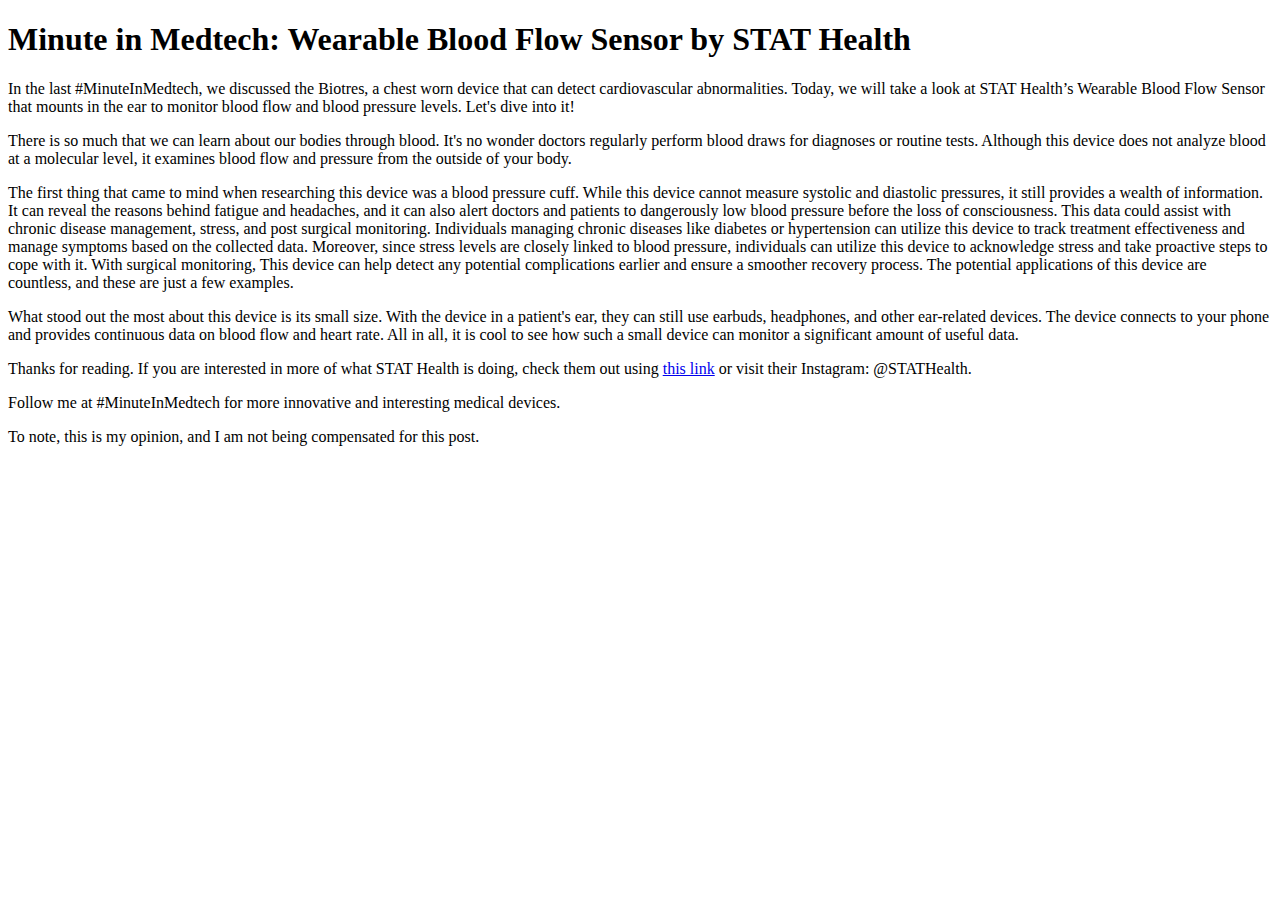
==== article3.html @ 80862372 "Create article3.html" ====
<!DOCTYPE html>
<html>
<head>
  <title>Minute in Medtech: Wearable Blood Flow Sensor by STAT Health</title>
</head>
<body>
  <h1>Minute in Medtech: Wearable Blood Flow Sensor by STAT Health</h1>
  <p>In the last #MinuteInMedtech, we discussed the Biotres, a chest worn device that can detect cardiovascular abnormalities. Today, we will take a look at STAT Health’s Wearable Blood Flow Sensor that mounts in the ear to monitor blood flow and blood pressure levels. Let's dive into it!</p>

  <p>There is so much that we can learn about our bodies through blood. It's no wonder doctors regularly perform blood draws for diagnoses or routine tests. Although this device does not analyze blood at a molecular level, it examines blood flow and pressure from the outside of your body.</p>

  <p>The first thing that came to mind when researching this device was a blood pressure cuff. While this device cannot measure systolic and diastolic pressures, it still provides a wealth of information. It can reveal the reasons behind fatigue and headaches, and it can also alert doctors and patients to dangerously low blood pressure before the loss of consciousness. This data could assist with chronic disease management, stress, and post surgical monitoring. Individuals managing chronic diseases like diabetes or hypertension can utilize this device to track treatment effectiveness and manage symptoms based on the collected data. Moreover, since stress levels are closely linked to blood pressure, individuals can utilize this device to acknowledge stress and take proactive steps to cope with it. With surgical monitoring, This device can help detect any potential complications earlier and ensure a smoother recovery process. The potential applications of this device are countless, and these are just a few examples.</p>

  <p>What stood out the most about this device is its small size. With the device in a patient's ear, they can still use earbuds, headphones, and other ear-related devices. The device connects to your phone and provides continuous data on blood flow and heart rate. All in all, it is cool to see how such a small device can monitor a significant amount of useful data.</p>

  <p>Thanks for reading. If you are interested in more of what STAT Health is doing, check them out using <a href="https://www.stat-health.com/#It-s-Not-Just-In-Your-Head">this link</a> or visit their Instagram: @STATHealth.</p>

  <p>Follow me at #MinuteInMedtech for more innovative and interesting medical devices.</p>

  <p>To note, this is my opinion, and I am not being compensated for this post.</p>
</body>
</html>
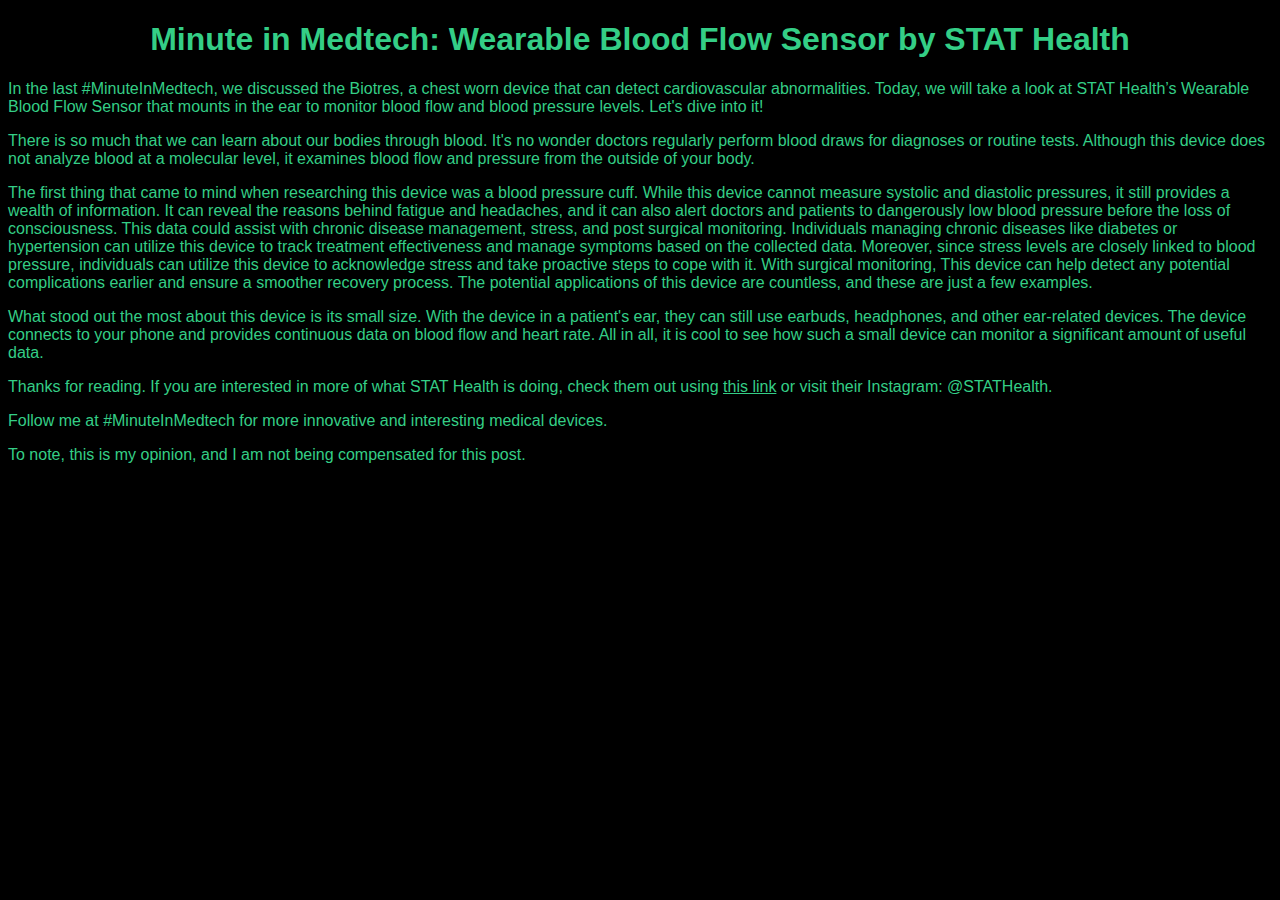
==== commit ed5c20cd: "Update article3.html" ====
--- a/article3.html
+++ b/article3.html
@@ -2,6 +2,7 @@
 <html>
 <head>
   <title>Minute in Medtech: Wearable Blood Flow Sensor by STAT Health</title>
+   <link rel="stylesheet" href="styles.css">
 </head>
 <body>
   <h1>Minute in Medtech: Wearable Blood Flow Sensor by STAT Health</h1>
--- a/styles.css
+++ b/styles.css
@@ -0,0 +1,46 @@
+body {
+  background-color: black;
+  color: #34CE86;
+  font-family: Arial, sans-serif;
+}
+
+h1 {
+  font-size: 32px;
+  text-align: center;
+}
+
+h2 {
+  font-size: 24px;
+}
+
+p {
+  font-size: 16px;
+}
+
+a {
+  color: #34CE86;
+}
+
+a:hover {
+  text-decoration: underline;
+}
+
+main {
+  padding: 20px;
+}
+
+section {
+  margin-bottom: 40px;
+}
+
+footer {
+  background-color: Black;
+  color: Green;
+  padding: 10px;
+  text-align: center;
+  font-size: 12px;
+}
+
+.article-list li {
+  margin-bottom: 10px;
+}
